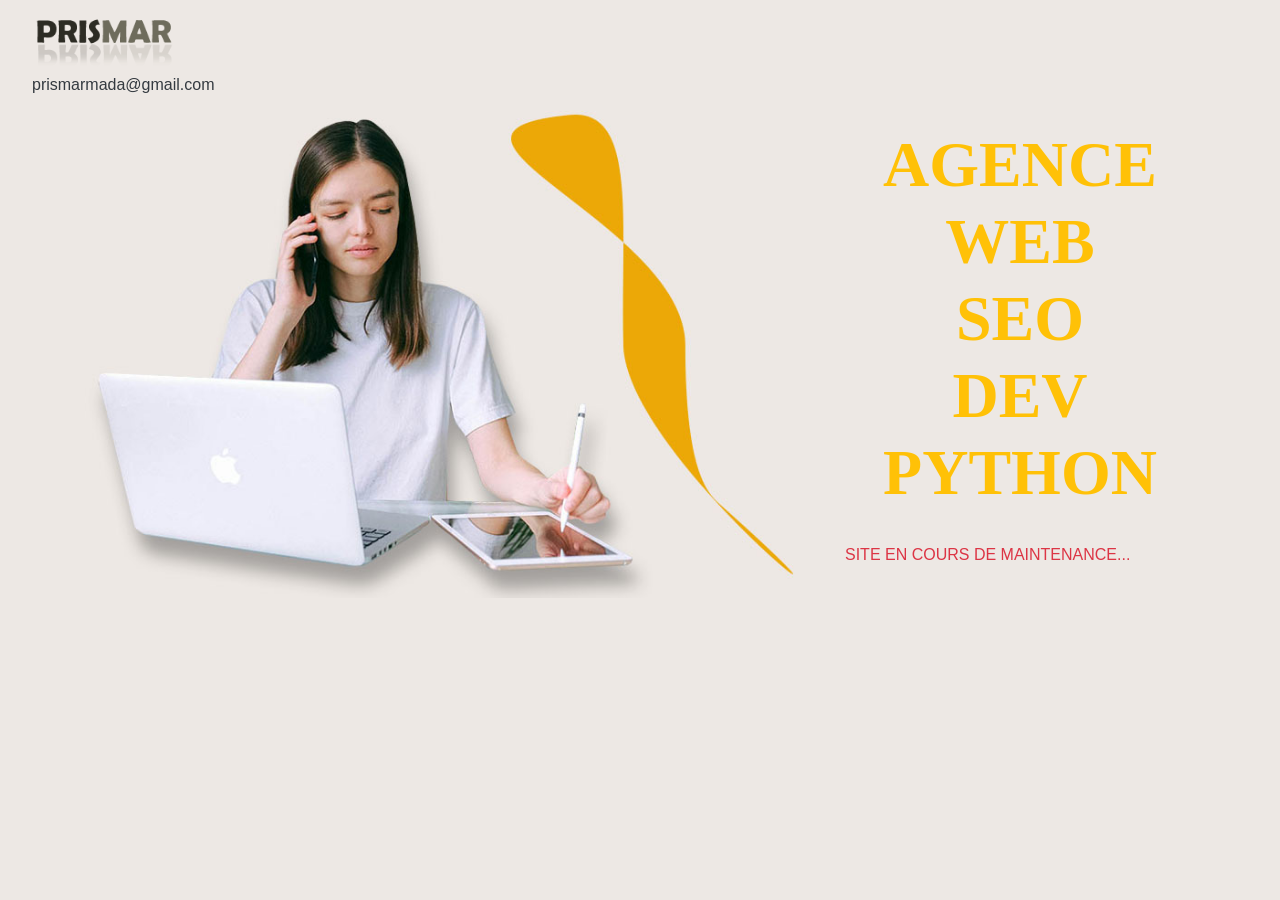
==== index.html @ 9a0a414a "Add files via upload" ====
<!DOCTYPE html>
<html lang="fr-FR">
    
<head>
    <meta charset="UTF-8">
    <meta name="viewport" content="width=device-width, initial-scale=1">
        
    <title></title>

	

    <meta name="description" content="">
    <link rel="stylesheet" href="css/bootstrap.min.css" type="text/css" media="all">
    <link rel="stylesheet" href="css/style.css" type="text/css" media="all">
    <link rel="stylesheet" href="css/style2.css" type="text/css" media="all">
   
</head>
<body>
   <script type="text/javascript" src="js/mystyle.js" defer></script>
   <header>

 <div  class="sticky-top" id="top">
 	 <nav class="navbar  navbar-expand-lg text-warning"> <a class="navbar-brand  " id="logo" >
			<img class="img-fluid"     src="images/logo.png" alt="logo" ><br>
			<span class="text-dark mx-3">prismarmada@gmail.com</span></a>
			<div class="container">
			 
		
			<button class=" navbar-toggle d-lg-none btn   m-0  "  data-toggle="collapse" data-target=".navbar-collapse" 
			aria-Controls="navbarSupportedContent" aria-expanded="false" ariaLabel="toggle navigation">

<span class="navbar-toggler-icon text-info"><i class="fas fa-bars" style="padding:5px;"></i></span>
<span class="text-info">MENU</span>
</button>

			<div class="collapse navbar-collapse" id="navbarSupportedContent">
		
			
			
				
					<ul class="navbar-nav ml-auto" id="menu"></ul>
 </div></div></nav></div></header>
 
<div class="container" id="contain"><div class="row"><div class="col-12 col-lg-8"><img src="images/devellopement-web-mada.jpg" alt="devellopement-web-mada.jpg" class="img-fluid"></div><div class="col-12 col-lg-4"><h1 class="mt-3 text-warning">AGENCE WEB<br>SEO<br>DEV PYTHON</h1>
<br><span class="text-danger my-3">Site en cours de maintenance...</span></div></div></div>

  <div id="contenir"></div> 
  <script type="text/javascript" src="js/bootstrap.min.js" defer></script>
  <script type="text/javascript" src="js/ouverture.js" defer></script>
  </body>
   </html>
---- css/style.css ----
body,
button,
input,
select,
textarea {
	color: #090909;
	
	font-family: Apparel, Haettenschweiler, 'Arial Narrow Bold', Arial, Helvetica, sans-serif;
	
}
html{
overflow-x: hidden;

}
body{
	
	background-color:#ede8e4;
	
	
}
header{
	background:#ede8e4 ;
}




img{
	
}
 nav img{
box-shadow: none;
}

a h3{
	 color:#cc8305;
}
a{
	color:#fff;
}
a:hover{
	text-decoration: none;
	color:#ccc;
}
ul li{
	list-style:none;
	 font-family: Arial;
 font-size: 16px;
}
ul li a h2{
	padding:10px;
	transition-property:color;
transition: 0.5s;
}
ul li a h2:hover{
	color:#fff;
	background-color: #ccc;

}
p{
	 font-family: Arial;
	 font-size: 16px;
}
span{
	font-size: 16px;
	text-transform:uppercase;
	 font-family: Arial;
}





nav span{
	text-transform: none;
}

h1{
	text-transform: uppercase;
	font-size: 400%;
	font-weight: bolder;
	text-align: center;
	
	font-family:Giveny;
}
h2{
	text-align: center;
	text-transform: uppercase;

	font-family:Giveny;
}
h3{
	
	 text-transform:uppercase;
    font-size: 20px;
}
h6{
	font-weight: bolder;
}

#footer{

	height: 400px;
}
---- css/style2.css ----
#logo{
	animation-name:animtwo;
  animation-duration:1.5s;
animation-timing-function: cubic-bezier();
    animation-fill-mode: forwards;
animation-delay: 1s;
animation-delay: 0.15s;
}

#menu{
	animation-name:anim;
  animation-duration:1.5s;
animation-timing-function: cubic-bezier();
    animation-fill-mode: forwards;
animation-delay: 0.2s;

}
 #contain{
	animation-name:animtwo;
  animation-duration:1.5s;
animation-timing-function: cubic-bezier();
    animation-fill-mode: forwards;
animation-delay: 1s;
animation-delay: 0.5s;

}
#seo{
	animation-name:anim;
  animation-duration:1.5s;
animation-timing-function: cubic-bezier();
    animation-fill-mode: forwards;
    animation-delay: 0.7s;
}
#applicationWeb{
animation-name:anim;
  animation-duration:1.5s;
animation-timing-function: cubic-bezier();
    animation-fill-mode: forwards;
    animation-delay: 0.9s;
}
#automatisation{
	animation-name:anim;
  animation-duration:1s;

    animation-fill-mode: forwards;
    animation-delay: 1.1s;


}


@keyframes anim{
 0%{opacity:0;transform: translateY(-50px);}
  100%{  opacity:1;}
}
  @keyframes animtwo{
 0%{opacity:0;transform: translateX(-50px);}
  100%{  opacity:1;}
}
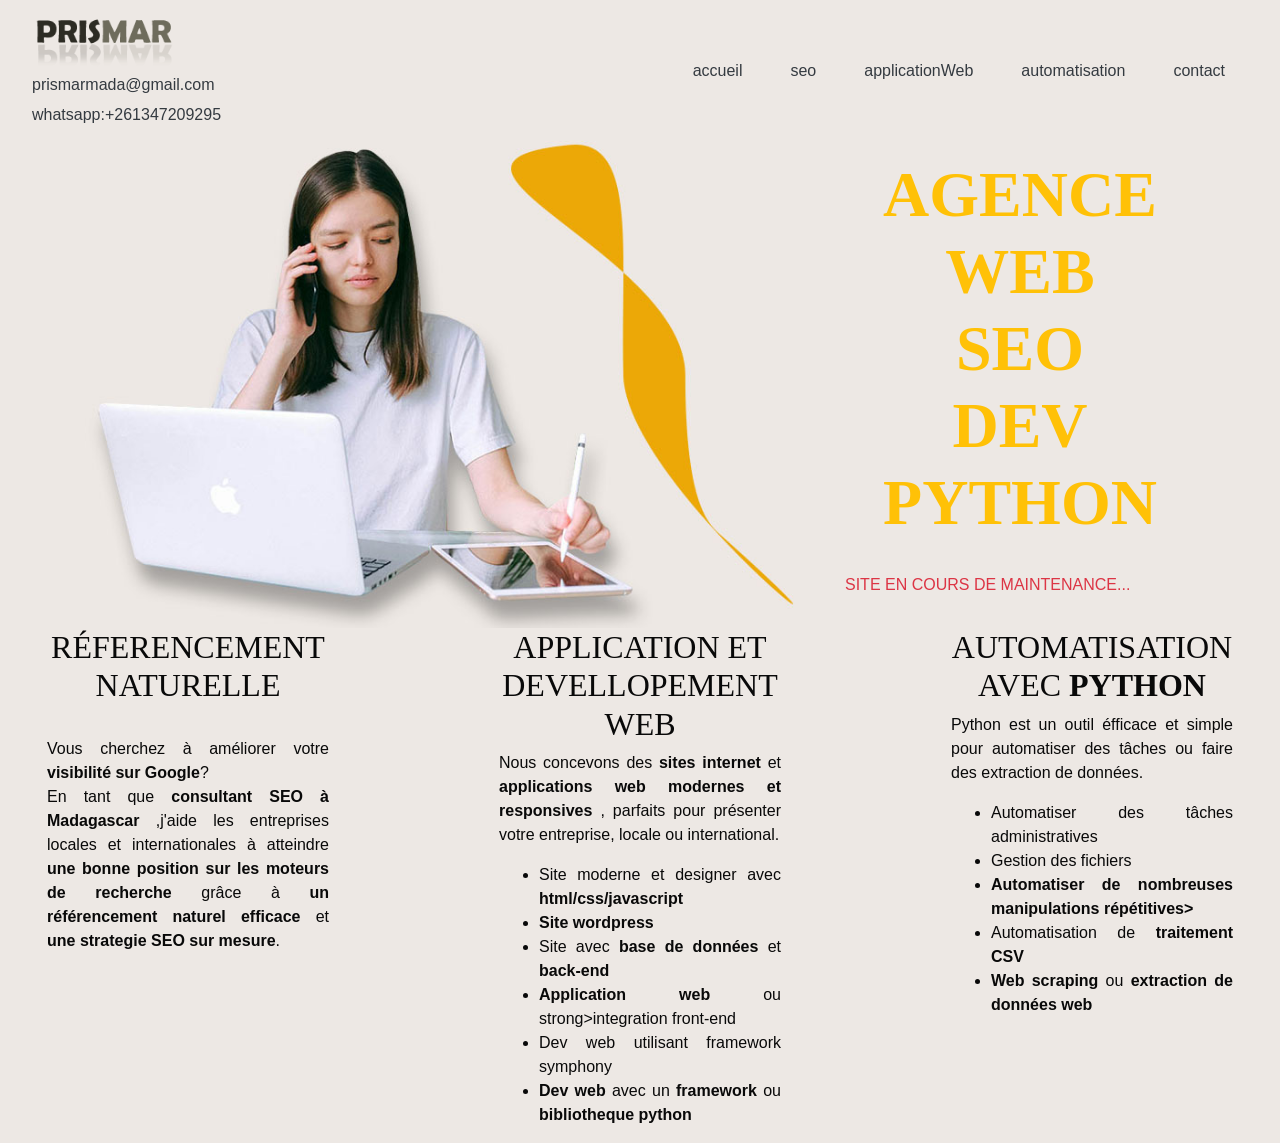
==== commit aa99fb8c: "Add files via upload" ====
--- a/index.html
+++ b/index.html
@@ -5,24 +5,29 @@
     <meta charset="UTF-8">
     <meta name="viewport" content="width=device-width, initial-scale=1">
         
-    <title></title>
+    <title>Creation site internet- Agence web professionnelle -Devellopement-Design-Graphisme-SEO-CMS Madagascar</title>
 
 	
 
-    <meta name="description" content="">
+     <meta name="description" content="Creation application et site web responsive: Site vitrine/e-commerce/wordpress/framework backend,webdesigner-integrateur frontend et referencement naturel">
     <link rel="stylesheet" href="css/bootstrap.min.css" type="text/css" media="all">
     <link rel="stylesheet" href="css/style.css" type="text/css" media="all">
     <link rel="stylesheet" href="css/style2.css" type="text/css" media="all">
+
    
 </head>
 <body>
+
    <script type="text/javascript" src="js/mystyle.js" defer></script>
+ 
    <header>
 
  <div  class="sticky-top" id="top">
  	 <nav class="navbar  navbar-expand-lg text-warning"> <a class="navbar-brand  " id="logo" >
 			<img class="img-fluid"     src="images/logo.png" alt="logo" ><br>
-			<span class="text-dark mx-3">prismarmada@gmail.com</span></a>
+			<span class="text-dark mx-3">prismarmada@gmail.com</span>
+			<br>
+			<span class="text-dark mx-3">whatsapp:+261347209295</span></a>
 			<div class="container">
 			 
 		
@@ -46,6 +51,6 @@
 
   <div id="contenir"></div> 
   <script type="text/javascript" src="js/bootstrap.min.js" defer></script>
-  <script type="text/javascript" src="js/ouverture.js" defer></script>
+  
   </body>
    </html>
--- a/css/style.css
+++ b/css/style.css
@@ -5,7 +5,7 @@
 textarea {
 	color: #090909;
 	
-	font-family: Apparel, Haettenschweiler, 'Arial Narrow Bold', Arial, Helvetica, sans-serif;
+	font-family:  Arial, Helvetica, sans-serif;
 	
 }
 html{
@@ -42,21 +42,16 @@
 	text-decoration: none;
 	color:#ccc;
 }
-ul li{
+ul li a{
 	list-style:none;
-	 font-family: Arial;
- font-size: 16px;
+	 font-size: 16px;
 }
-ul li a h2{
-	padding:10px;
-	transition-property:color;
-transition: 0.5s;
+#contain ul li{
+	list-style:disc;
+	 font-size: 16px;
+ 
 }
-ul li a h2:hover{
-	color:#fff;
-	background-color: #ccc;
 
-}
 p{
 	 font-family: Arial;
 	 font-size: 16px;
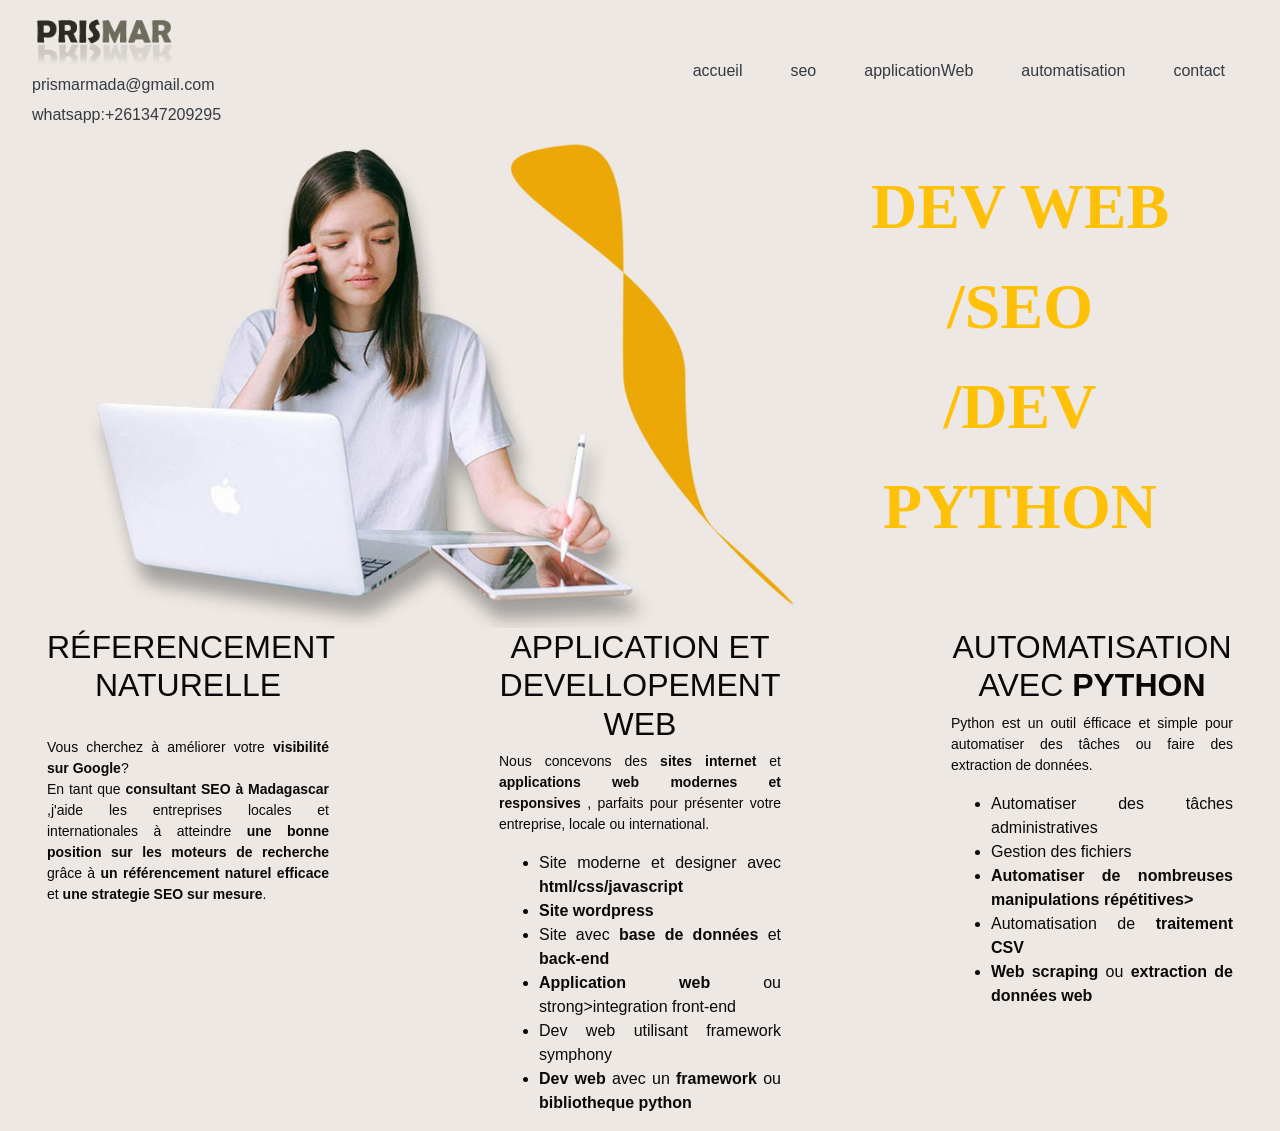
==== commit 4ba3415a: "Add files via upload" ====
--- a/index.html
+++ b/index.html
@@ -46,8 +46,7 @@
 					<ul class="navbar-nav ml-auto" id="menu"></ul>
  </div></div></nav></div></header>
  
-<div class="container" id="contain"><div class="row"><div class="col-12 col-lg-8"><img src="images/devellopement-web-mada.jpg" alt="devellopement-web-mada.jpg" class="img-fluid"></div><div class="col-12 col-lg-4"><h1 class="mt-3 text-warning">AGENCE WEB<br>SEO<br>DEV PYTHON</h1>
-<br><span class="text-danger my-3">Site en cours de maintenance...</span></div></div></div>
+<div class="container" id="contain"><div class="row"><div class="col-12 col-lg-8"><img src="images/devellopement-web-mada.jpg" alt="devellopement-web-mada.jpg" class="img-fluid"></div><div class="col-12 col-lg-4" id="textappel"></div></div></div>
 
   <div id="contenir"></div> 
   <script type="text/javascript" src="js/bootstrap.min.js" defer></script>
--- a/css/style.css
+++ b/css/style.css
@@ -75,24 +75,28 @@
 	font-size: 400%;
 	font-weight: bolder;
 	text-align: center;
+	line-height: 100px;
+
+	font-family:Giveny;
 	
-	font-family:Giveny;
 }
 h2{
 	text-align: center;
 	text-transform: uppercase;
-
-	font-family:Giveny;
+    
+	
 }
 h3{
-	
+	text-align: center;
 	 text-transform:uppercase;
-    font-size: 20px;
+    font-size: 16px;color:#dea807;
 }
 h6{
 	font-weight: bolder;
 }
-
+p{
+	 font-size: 14px
+}
 #footer{
 
 	height: 400px;
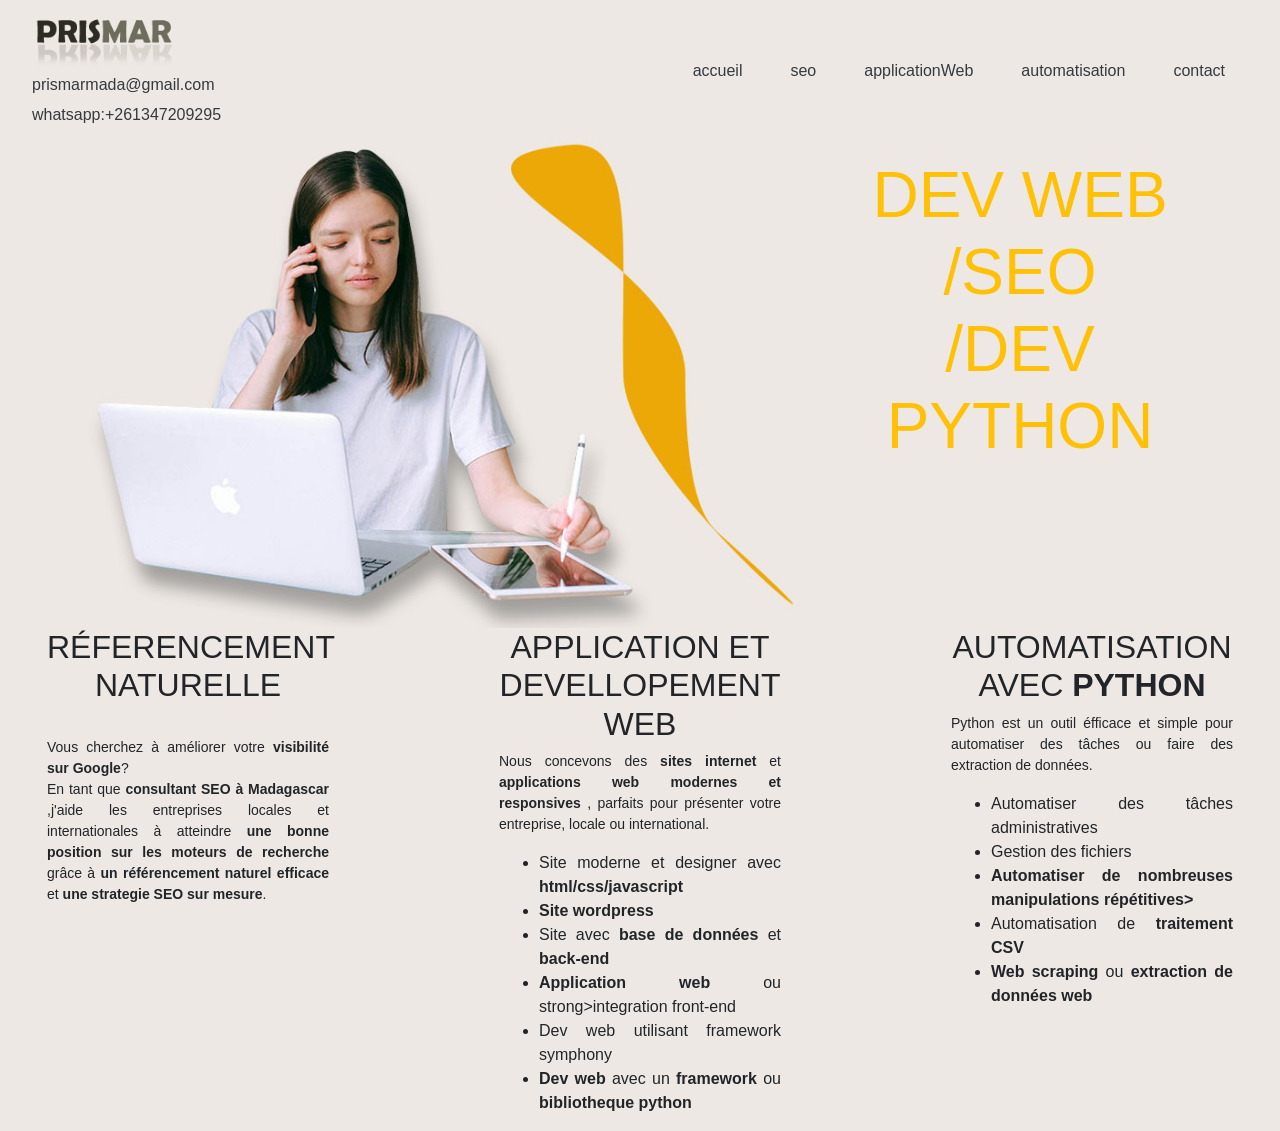
==== commit bf62994d: "Add files via upload" ====
--- a/index.html
+++ b/index.html
@@ -2,27 +2,29 @@
 <html lang="fr-FR">
     
 <head>
-    <meta charset="UTF-8">
-    <meta name="viewport" content="width=device-width, initial-scale=1">
-        
-    <title>Creation site internet- Agence web professionnelle -Devellopement-Design-Graphisme-SEO-CMS Madagascar</title>
+		    <meta charset="UTF-8">
+		    <meta name="viewport" content="width=device-width, initial-scale=1">
+		        
+		    <title>Creation site internet- Agence web professionnelle -Devellopement-Design-Graphisme-SEO-CMS Madagascar</title>
 
-	
+			
 
-     <meta name="description" content="Creation application et site web responsive: Site vitrine/e-commerce/wordpress/framework backend,webdesigner-integrateur frontend et referencement naturel">
-    <link rel="stylesheet" href="css/bootstrap.min.css" type="text/css" media="all">
-    <link rel="stylesheet" href="css/style.css" type="text/css" media="all">
-    <link rel="stylesheet" href="css/style2.css" type="text/css" media="all">
-
-   
+		     <meta name="description" content="Creation application et site web responsive: Site vitrine/e-commerce/wordpress/framework backend,webdesigner-integrateur frontend et referencement naturel">
+		    
+		    <link rel="stylesheet" href="./css/style.css" type="text/css" media="all">
+		    <link rel="stylesheet" href="./css/style2.css" type="text/css" media="all">
+		    <link rel="stylesheet" href="./css/bootstrap.min.css" type="text/css" media="all">
+		   
 </head>
 <body>
 
-   <script type="text/javascript" src="js/mystyle.js" defer></script>
- 
-   <header>
+   			
+	 <header>
 
- <div  class="sticky-top" id="top">
+	 <div  class="sticky-top" id="top">
+
+
+	
  	 <nav class="navbar  navbar-expand-lg text-warning"> <a class="navbar-brand  " id="logo" >
 			<img class="img-fluid"     src="images/logo.png" alt="logo" ><br>
 			<span class="text-dark mx-3">prismarmada@gmail.com</span>
@@ -31,25 +33,36 @@
 			<div class="container">
 			 
 		
-			<button class=" navbar-toggle d-lg-none btn   m-0  "  data-toggle="collapse" data-target=".navbar-collapse" 
-			aria-Controls="navbarSupportedContent" aria-expanded="false" ariaLabel="toggle navigation">
-
-<span class="navbar-toggler-icon text-info"><i class="fas fa-bars" style="padding:5px;"></i></span>
-<span class="text-info">MENU</span>
-</button>
+			<button class="navbar-toggle d-lg-none btn m-0"  data-toggle="collapse" data-target=".navbar-collapse" aria-Controls="navbarSupportedContent" 
+			 aria-expanded="false" ariaLabel="toggle navigation">
+			<span class="navbar-toggler-icon text-info"><i class="fas fa-bars" style="padding:5px;"></i></span>
+			<span class="text-info">MENU</span>
+			</button>
 
 			<div class="collapse navbar-collapse" id="navbarSupportedContent">
-		
-			
-			
-				
-					<ul class="navbar-nav ml-auto" id="menu"></ul>
- </div></div></nav></div></header>
+			<ul class="navbar-nav ml-auto" id="menu"></ul>
+			</div>
+			</div>
+      </nav>
+ 	</div>
+ 	</header>
  
-<div class="container" id="contain"><div class="row"><div class="col-12 col-lg-8"><img src="images/devellopement-web-mada.jpg" alt="devellopement-web-mada.jpg" class="img-fluid"></div><div class="col-12 col-lg-4" id="textappel"></div></div></div>
+	<div class="container" id="contain">
+	<div class="row">
+	<div class="col-12 col-lg-8">
+	<img src="images/devellopement-web-mada.jpg" alt="devellopement-web-mada.jpg" class="img-fluid">
+	</div><div class="col-12 col-lg-4" id="textappel">	
+	</div>
+	</div>
+	</div>
 
-  <div id="contenir"></div> 
-  <script type="text/javascript" src="js/bootstrap.min.js" defer></script>
+  	<div id="contenir">
+  		
+  	</div> 
+ 			<script type="text/javascript" src="./js/mystyle.js" ></script>
+   			<script type="text/javascript" src="./js/js/jquery.min.js" ></script>
+   			<script type="text/javascript" src="./js/js/bootstrap.bundle.min.js" ></script>
+  	
   
-  </body>
-   </html>+</body>
+</html>
--- a/css/style.css
+++ b/css/style.css
@@ -14,8 +14,8 @@
 }
 body{
 	
-	background-color:#ede8e4;
 	
+	background-color: #ede8e4 !important;
 	
 }
 header{
@@ -72,7 +72,7 @@
 
 h1{
 	text-transform: uppercase;
-	font-size: 400%;
+	font-size: 400% !important;
 	font-weight: bolder;
 	text-align: center;
 	line-height: 100px;
@@ -89,7 +89,8 @@
 h3{
 	text-align: center;
 	 text-transform:uppercase;
-    font-size: 16px;color:#dea807;
+    font-size: 16px;
+    color:#dea807 !important;
 }
 h6{
 	font-weight: bolder;
